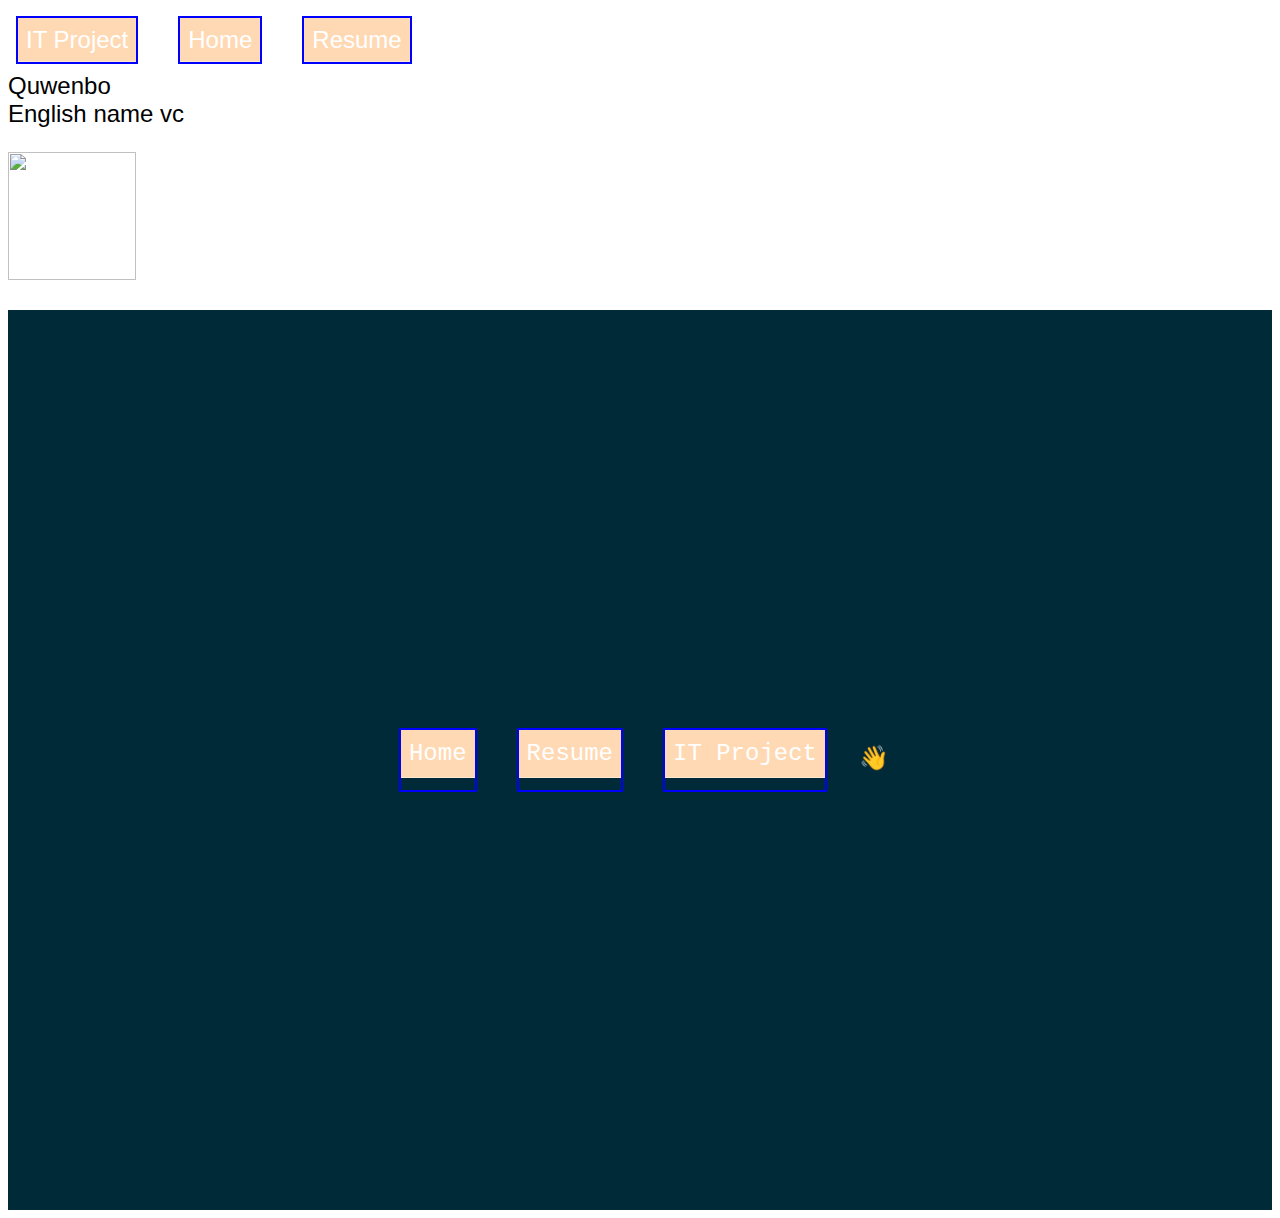
==== index.html @ e629b87e "Add files via upload" ====
<!DOCTYPE html>
<html lang="en" >
<head>
  <meta charset="UTF-8">
  <title>CodePen - A Pen by vc</title>
  <link rel="stylesheet" href="./style1.css">
<link rel="icon" href="favicon.ico">

</head>
<body>
<!-- partial:index.partial.html -->
<nav>
  <ul>
    <li><a href="Home.html">Home</a></li>
    <li><a href="Resume.html">Resume</a></li>
    <li><a href="IT Project.html">IT Project</a></li>  
  </ul>
</nav>
Quwenbo
<br>
English name vc
<!DOCTYPE HTML>
<html>

<body>

<p>

<img src="https://tvax4.sinaimg.cn/crop.0.0.600.600.180/008sze7Qly8h0xigialuwj30go0got9n.jpg?KID=imgbed,tva&Expires=1649241299&ssig=ch0%2F14rVYZ" width="128" height="128" />
</p>
 <div>
  <ul>
    <li><a href="https://twitter.com/julesforrest">Home</a></li>
    <li><a href="https://codepen.io/julesforrest">Resume</a></li>
    <li><a href="mailto:julesforrest@gmail.com">IT Project</a></li>
      <p>👋</p>
    </li>
  </ul>
</div>
<!-- partial -->
  
</body>
</html>
---- style1.css ----
ul {
  list-style-type: none;
  margin: 0;
  padding: 0;
  
}
li {
  border: 2px solid blue;
  display: inline-block;
    
  margin:0.5rem;
}

a {
  text-decoration: none;
  background-color: #ffd9b3;
  color: #600;
  padding: 0.5rem;
  display: block;
}

a:hover {
  background-color: #600;
  color: #ff3333;
}
body {
  font-family: "Open Sans", sans-serif;
  font-size: 150%;
}  
ul {
  display: inline-grid;
  grid-auto-flow: row;
  grid-gap: 24px;
  justify-items: center;
  margin: auto;
}

@media (min-width: 500px) {
  ul {
    grid-auto-flow: column;
  }
}

a {
  color: white;
  text-decoration: none;
  box-shadow: inset 0 -1px 0 hsla(0, 0%, 100%, 0.4);
}

a:hover {
  box-shadow: inset 0 -1.2em 0 hsla(0, 0%, 100%, 0.4);
}

li:last-child {
  grid-column: 1 / 2;
  grid-row: 1 / 2;
}

li:hover ~ li p {
  animation: wave-animation 0.3s infinite;
}

/* below is just for demo styling */

div {
  display: flex;
  height: 100vh;
  width: 100%;
  background-color: #002a38;
  line-height: 1.3;
  font-family: Menlo, monospace;
}

@keyframes wave-animation {
  0%,
  100% {
    transform: rotate(0deg);
  }
  25% {
    transform: rotate(20deg);
  }
  75% {
    transform: rotate(-15deg);
  }
}
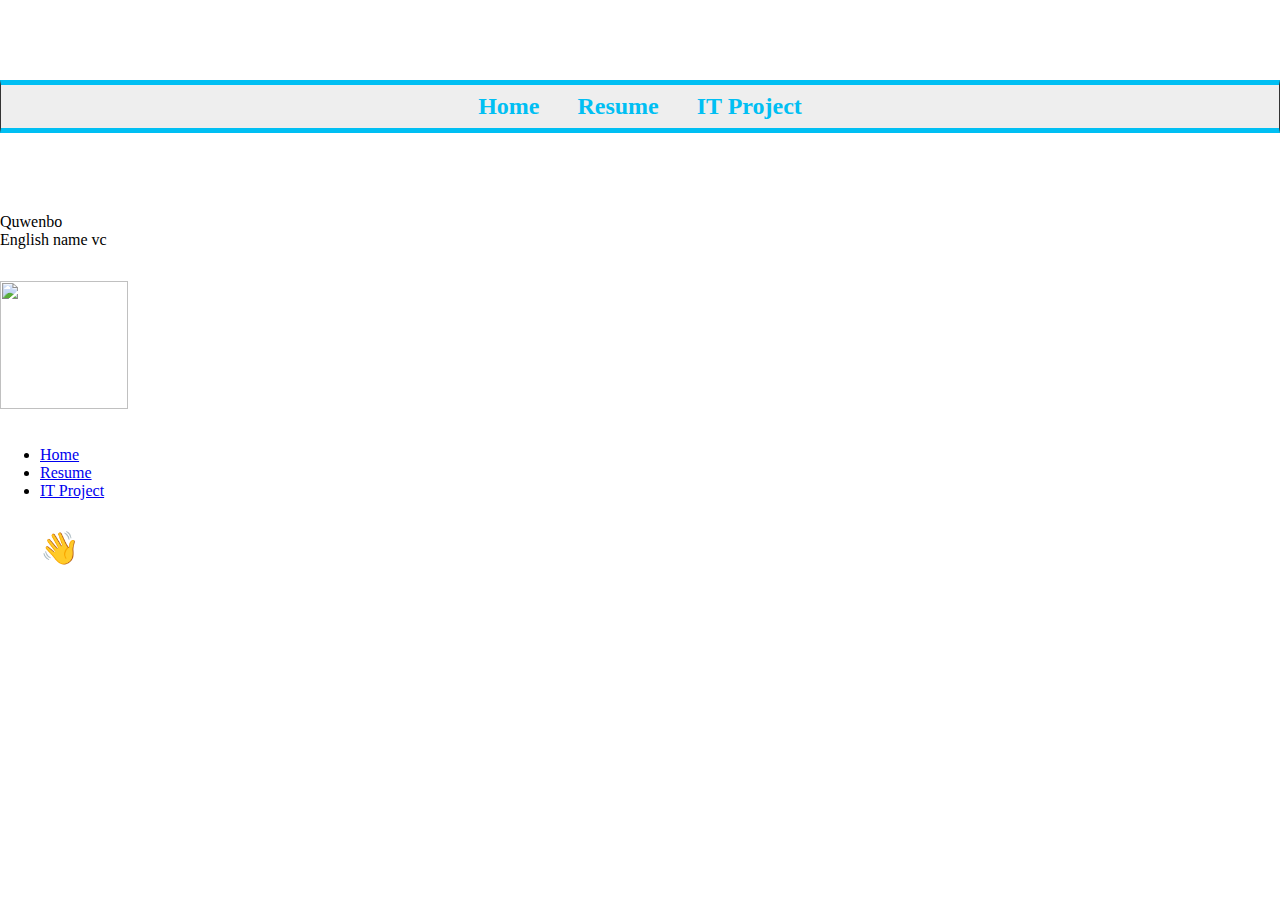
==== commit a0a4a9ba: "Update index.html" ====
--- a/index.html
+++ b/index.html
@@ -3,7 +3,7 @@
 <head>
   <meta charset="UTF-8">
   <title>CodePen - A Pen by vc</title>
-  <link rel="stylesheet" href="./style1.css">
+  <link rel="stylesheet" href="./style2.css">
 <link rel="icon" href="favicon.ico">
 
 </head>
@@ -11,7 +11,7 @@
 <!-- partial:index.partial.html -->
 <nav>
   <ul>
-    <li><a href="Home.html">Home</a></li>
+    <li><a href="index.html">Home</a></li>
     <li><a href="Resume.html">Resume</a></li>
     <li><a href="IT Project.html">IT Project</a></li>  
   </ul>
--- a/style2.css
+++ b/style2.css
@@ -0,0 +1,162 @@
+nav ul {
+list-style-type: none;
+padding: 0;
+margin: 0;
+font-size: 1.5rem;
+text-align: center;
+}
+nav li {
+display: inline-block;
+}
+
+nav {
+border: 1px solid #333;
+margin: 5rem auto;
+background-color: #eee;
+background-image: url("https://assets.codepen.io/296057/lil-graydots.png");
+border-bottom: 5px solid #00bff3;
+border-top: 5px solid #00bff3;
+}
+
+nav a {
+color: #00bff3;
+text-decoration: none;
+font-size: 1.5rem;
+font-weight: 600;
+display: block;
+padding: 0.5rem 1rem;
+}
+
+nav a:focus {
+background-color: #f0c808;
+color: black;
+}
+nav a:hover {
+background-color: #f0c808;
+color: #ff583d;
+background-image: url("https://assets.codepen.io/296057/lil-yellowdots.png");
+}
+.active {
+color: #ff583d;
+background-color: #c5e5ed;
+background-image: url("https://assets.codepen.io/296057/lil-bluedots.png");
+}
+
+html {
+box-sizing: border-box;
+}
+
+*,
+*:before,
+*:after {
+box-sizing: inherit;
+}
+body {
+/* Old browsers */
+background: #FFFF99;
+/* Chrome 10-25, Safari 5.1-6 */
+background: -webkit-linear-gradient(-45deg, #ffcccc, #00ffff);
+/* W3C, IE 10+/ Edge, Firefox 16+, Chrome 26+, Opera 12+, Safari 7+ */
+background: linear-gradient(-45deg, #35577D, #0040ff);
+margin: 0;
+padding: 0;
+  background-image: url("https://www.nbcc.cn/xygk/xyjj/201207/W020160422579116262862.jpg");
+background-size: cover;
+background-position: centre;
+height: 800px;
+}
+
+h1 {
+color: black;
+font-size: 2em;
+padding-top: 100px;
+width: 100%;
+}
+
+h2 {
+border-bottom: 1px solid rgba(255, 255, 255, 0.5);
+color: black;
+font-weight: 500;
+font-size: 30px;
+line-height: 24px;
+padding-bottom: 30px;
+text-align: center;
+width: 70%;
+}
+h3 {
+color: black;
+font-size: 2em;
+padding-top: 100px;
+width: 100%;
+}
+h4 {
+color: black;
+font-size: 2em;
+padding-top: 100px;
+width: 100%;
+}
+h5 {
+color: black;
+font-size: 2em;
+padding-top: 100px;
+width: 100%;
+}
+h6 {
+color: black;
+font-size: 2em;
+padding-top: 100px;
+width: 100%;
+}
+h7 {
+color: black;
+font-size: 2em;
+padding-top: 100px;
+width: 100%;
+}
+h7 {
+color: black;
+font-size: 2em;
+padding-top: 100px;
+width: 100%;
+}
+h8 {
+color: black;
+font-size: 2em;
+padding-top: 100px;
+width: 100%;
+}
+
+
+
+
+p {
+color: red;
+line-height: 1em;
+text-align: left;
+width: 100%;
+  font-size:2em;
+}
+tr
+{
+color: yellow;
+line-height: 1.5em;
+text-align: left;
+width: 100%;
+  
+}
+
+.byline {
+font-family: Helvetica;
+color: rgba(255, 255, 255, 0.5);
+float: left;
+font-size: 14px;
+padding-left: 10px;
+text-transform: uppercase;
+}
+
+.caption {
+display: block;
+font-family: 'Playfair Display', serif;
+font-size: 34px;
+font-style: italic;
+line-height: 34px;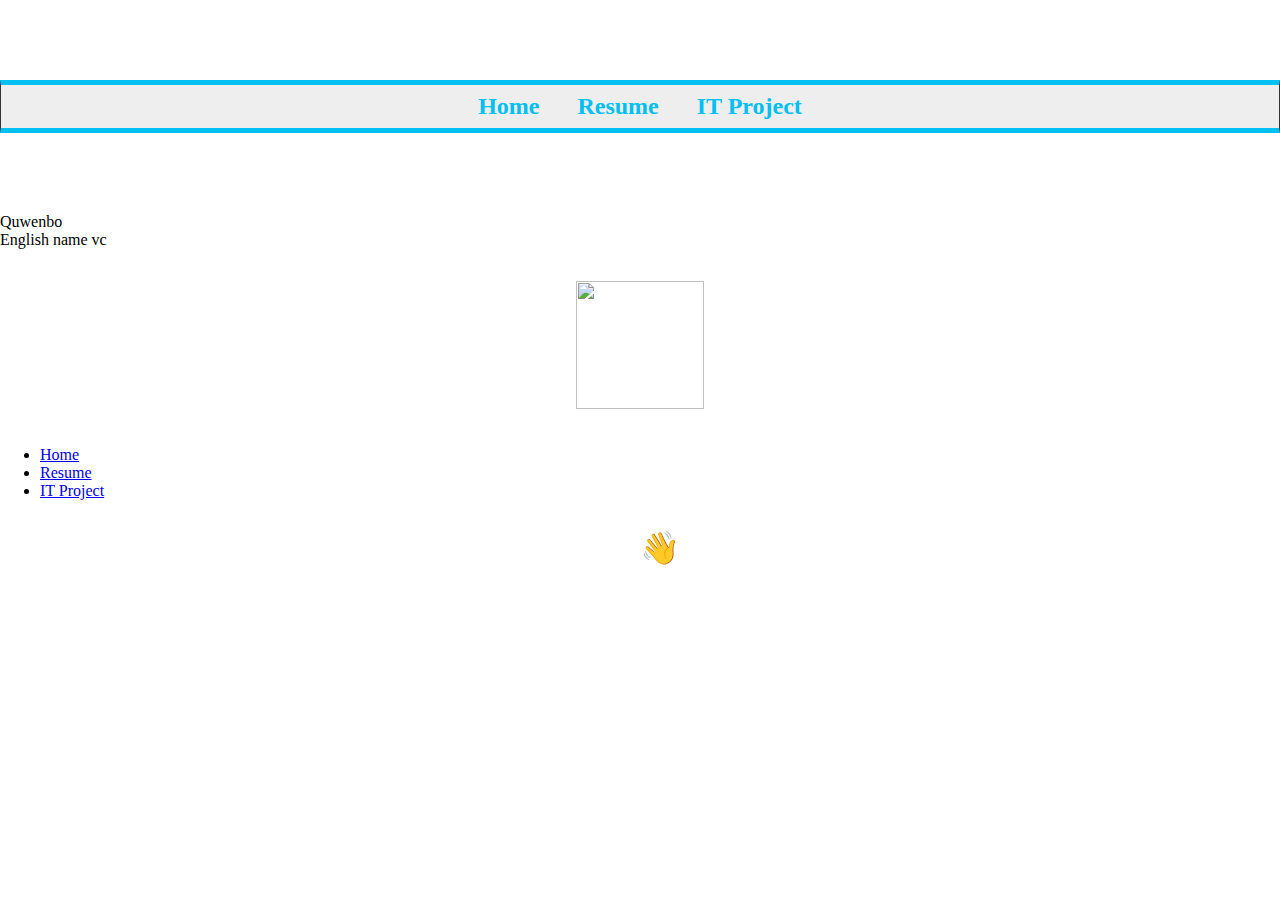
==== commit a2b45b42: "Update index.html" ====
--- a/index.html
+++ b/index.html
@@ -26,7 +26,7 @@
 
 <p>
 
-<img src="https://tvax4.sinaimg.cn/crop.0.0.600.600.180/008sze7Qly8h0xigialuwj30go0got9n.jpg?KID=imgbed,tva&Expires=1649241299&ssig=ch0%2F14rVYZ" width="128" height="128" />
+<img src="https://tvax4.sinaimg.cn/crop.0.0.600.600.180/008sze7Qly8h0xigialuwj30go0got9n.jpg?KID=imgbed,tva&Expires=1672333156&ssig=KBAH8Kd8tk" width="128" height="128" />
 </p>
  <div>
   <ul>
--- a/style2.css
+++ b/style2.css
@@ -60,7 +60,7 @@
 background: linear-gradient(-45deg, #35577D, #0040ff);
 margin: 0;
 padding: 0;
-  background-image: url("https://www.nbcc.cn/xygk/xyjj/201207/W020160422579116262862.jpg");
+  background-image: url("https://ts1.cn.mm.bing.net/th/id/R-C.7da53a6b2381a070ebe2b697bb9e948a?rik=3JomWkDME%2bjd8g&riu=http%3a%2f%2fwww.gaokw.com%2fuploads%2fallimg%2f180807%2f22-1PPH13100F8.jpg&ehk=1qSgGmyFkzhOJh5H%2f2MgDDo6woszotmfp%2bAuyDTfOKE%3d&risl=&pid=ImgRaw&r=0");
 background-size: cover;
 background-position: centre;
 height: 800px;
@@ -132,7 +132,7 @@
 p {
 color: red;
 line-height: 1em;
-text-align: left;
+text-align: center;
 width: 100%;
   font-size:2em;
 }
@@ -159,4 +159,4 @@
 font-family: 'Playfair Display', serif;
 font-size: 34px;
 font-style: italic;
-line-height: 34px;+line-height: 34px;
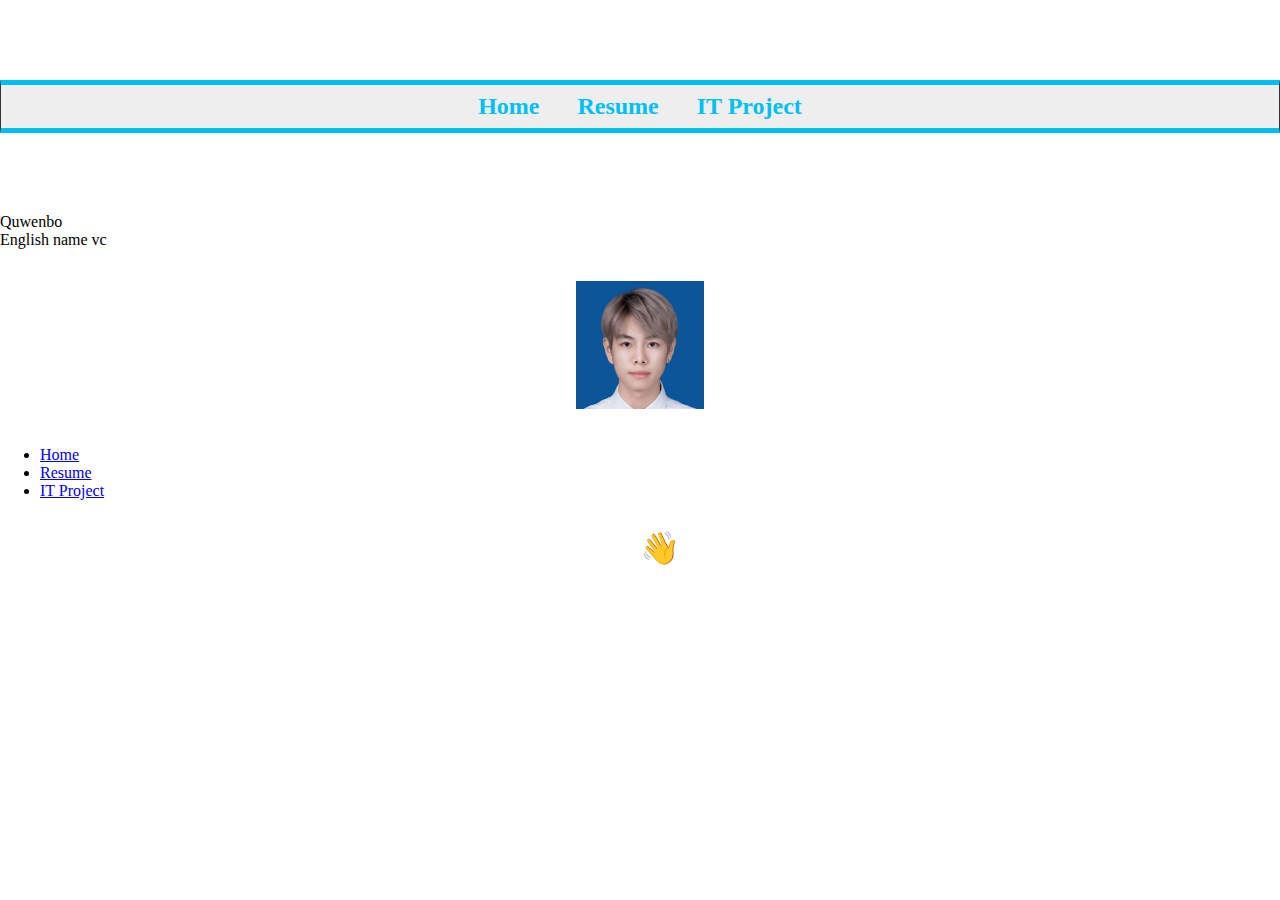
==== commit 4c987d09: "Update index.html" ====
--- a/index.html
+++ b/index.html
@@ -26,7 +26,7 @@
 
 <p>
 
-<img src="https://tvax4.sinaimg.cn/crop.0.0.600.600.180/008sze7Qly8h0xigialuwj30go0got9n.jpg?KID=imgbed,tva&Expires=1672333156&ssig=KBAH8Kd8tk" width="128" height="128" />
+<img src="5.jpg" width="128" height="128" />
 </p>
  <div>
   <ul>
